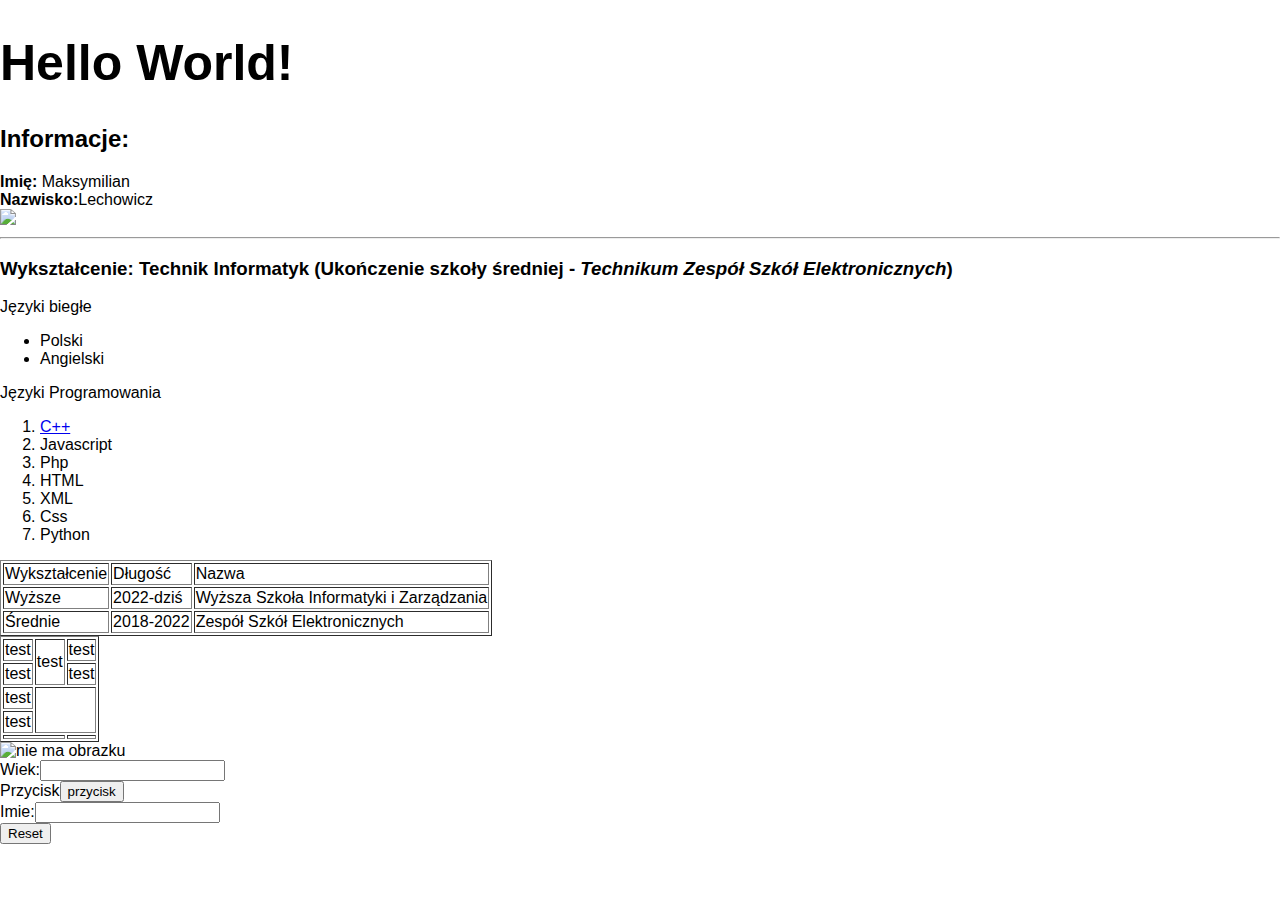
==== lab2/index.html @ 2f9ef321 "test2" ====
<!DOCTYPE html>
<html lang="en">
<head>
    <meta charset="UTF-8">
    <meta http-equiv="X-UA-Compatible" content="IE=edge">
    <meta name="viewport" content="width=device-width, initial-scale=1.0">
    <title>My Website</title>
    <style>
        html{
            box-sizing:border-box;
        }
        body {
                margin:0;
                padding:0;
                font-family:"Inter", sans-serif;
                }
        h1 {
            font-size:50px;
        }
        h4 {
            font-size:30px;
        }
    </style>
</head>
<body>
    <header>
    <h1>Hello World!</h1>
    <h2> Informacje: </h2>
    <b>Imię:</b> Maksymilian<br>
    <b>Nazwisko:</b>Lechowicz<br>
    <img src="https://granitnaturalny.pl/userdata/public/gfx/4797/Kamien-murowy-granitowy-lupany-jasnoszary-STRZEGOM-2.2.jpg">
    <hr></header>
    <nav><h3> Wykształcenie: Technik Informatyk (Ukończenie szkoły średniej - <i>Technikum Zespół Szkół Elektronicznych</i>) </h3></nav>
    <section>Języki biegłe<ul>
        <li>Polski</li>
        <li>Angielski</li>
    </ul>
    </section>
    <article>Języki Programowania<ol>
        <li><a href="https://pl.wikipedia.org/wiki/C%2B%2B">C++</a></li>
        <li>Javascript</li>
        <li>Php</li>
        <li>HTML</li>
        <li>XML</li>
        <li>Css</li>
        <li>Python</li>
    </ol>
</article>
    <article><table border="1">
        <tr>
            <td>Wykształcenie</td>
            <td>Długość</td>
            <td>Nazwa</td>
        </tr>
        <tr>
            <td>Wyższe</td>
            <td>2022-dziś</td>
            <td>Wyższa Szkoła Informatyki i Zarządzania</td>
        </tr>
        <tr>
            <td>Średnie</td>
            <td>2018-2022</td>
            <td>Zespół Szkół Elektronicznych</td>
        </tr>
    </table>
    <table border="1">
        <tr>
            <td>
                test
            </td>
            <td rowspan="2">
                test
            </td>
            <td>
                test
            </td>
        </tr>
        <tr>
            <td>
                test
            </td>
            <td>test</td>  
        </tr>
        <tr>
            <td>test</td>
            <td colspan="2" rowspan="2"></td>
        </tr>
        <tr>
            <td>test</td>
        </tr>
        <tr>
            <td colspan="2"></td>
            <td></td>
        </tr>
    </table>
</article>
    <aside><img src="cokolwiek" alt="nie ma obrazku"></aside>
    <footer>
        <form action="" action="get">
            <label></label>
            Wiek:<input type="number" id="wiek"><br>
            Przycisk<input type="button" value="przycisk"><br>
            Imie:<input type="text" id="imie"><br>
            <input type="reset">
            </form>
    </footer>
</body>
</html>
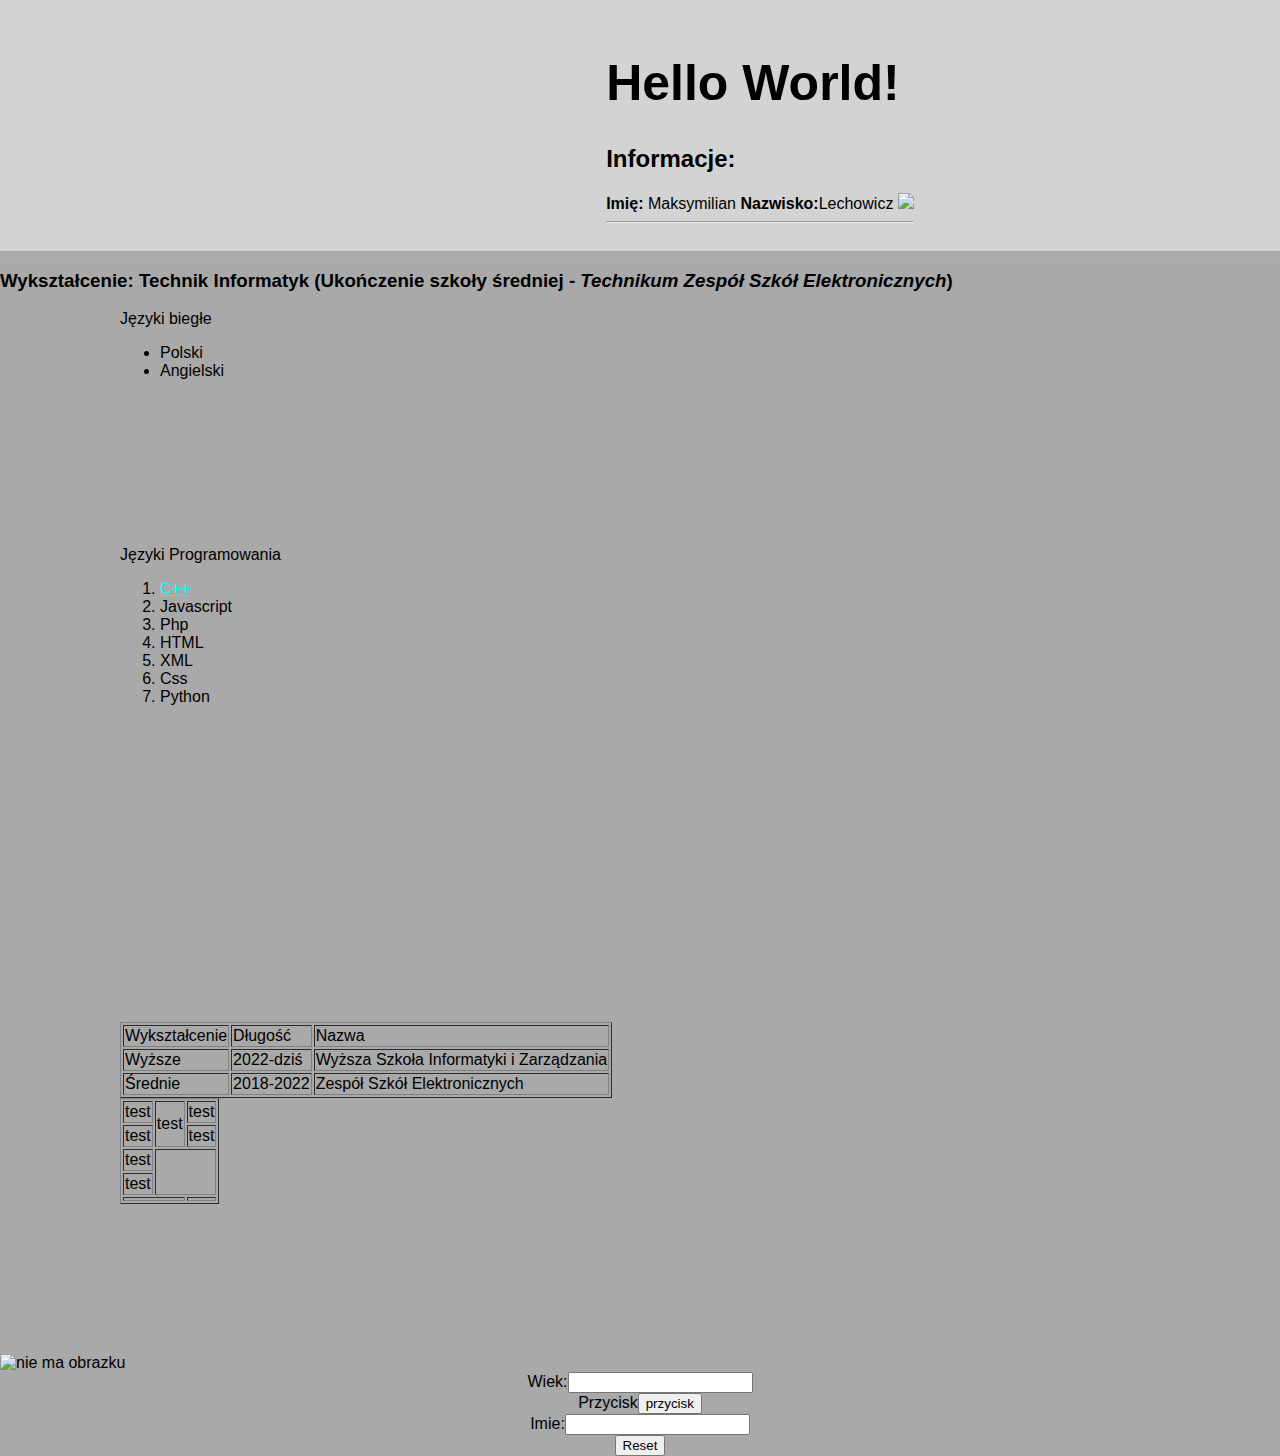
==== commit 0d8a0cb0: "alab2" ====
--- a/lab2/index.html
+++ b/lab2/index.html
@@ -4,39 +4,27 @@
     <meta charset="UTF-8">
     <meta http-equiv="X-UA-Compatible" content="IE=edge">
     <meta name="viewport" content="width=device-width, initial-scale=1.0">
+    <link rel="stylesheet" href="css.css" />
     <title>My Website</title>
     <style>
-        html{
-            box-sizing:border-box;
-        }
-        body {
-                margin:0;
-                padding:0;
-                font-family:"Inter", sans-serif;
-                }
-        h1 {
-            font-size:50px;
-        }
-        h4 {
-            font-size:30px;
-        }
+        
     </style>
 </head>
 <body>
     <header>
-    <h1>Hello World!</h1>
+    <div><h1>Hello World!</h1>
     <h2> Informacje: </h2>
-    <b>Imię:</b> Maksymilian<br>
-    <b>Nazwisko:</b>Lechowicz<br>
+    <b>Imię:</b> Maksymilian
+    <b>Nazwisko:</b>Lechowicz
     <img src="https://granitnaturalny.pl/userdata/public/gfx/4797/Kamien-murowy-granitowy-lupany-jasnoszary-STRZEGOM-2.2.jpg">
-    <hr></header>
+    <hr></div></header>
     <nav><h3> Wykształcenie: Technik Informatyk (Ukończenie szkoły średniej - <i>Technikum Zespół Szkół Elektronicznych</i>) </h3></nav>
     <section>Języki biegłe<ul>
         <li>Polski</li>
         <li>Angielski</li>
     </ul>
     </section>
-    <article>Języki Programowania<ol>
+    <article class="art-elem">Języki Programowania<ol class="art-elem">
         <li><a href="https://pl.wikipedia.org/wiki/C%2B%2B">C++</a></li>
         <li>Javascript</li>
         <li>Php</li>
--- a/lab2/css.css
+++ b/lab2/css.css
@@ -0,0 +1,55 @@
+html{
+    box-sizing:border-box;
+    background-color: darkgray;
+    box-sizing: border-box;
+}
+header{
+    top:0;
+    left:0;
+    width:100%;
+    display:flex;
+    background-color:lightgray;
+    position:relative;
+    align-items: end;
+    justify-content: center;
+    box-shadow:0px 10px 2px #aaa; ;
+    padding: 20px 120px;
+    z-index:10;
+}
+div{
+    display:block;
+}
+body {
+        margin:0;
+        padding:0;
+        font-family:"Inter", sans-serif;
+        }
+h1 {
+    font-size:50px;
+}
+h4 {
+    font-size:30px;
+}
+a{
+    color:aqua;
+}
+article, section{
+    display: block;
+    padding:0px 120px;
+    font-size: 20 px;
+}
+article{
+    position: relative;
+    display: line;
+    padding: 150px 120px;
+    flex-direction: row;
+    align-items:start;
+    justify-content: start;
+}
+.art-elem{
+    width:50%;
+}
+footer{
+    text-align: center;
+    clear: both;
+}